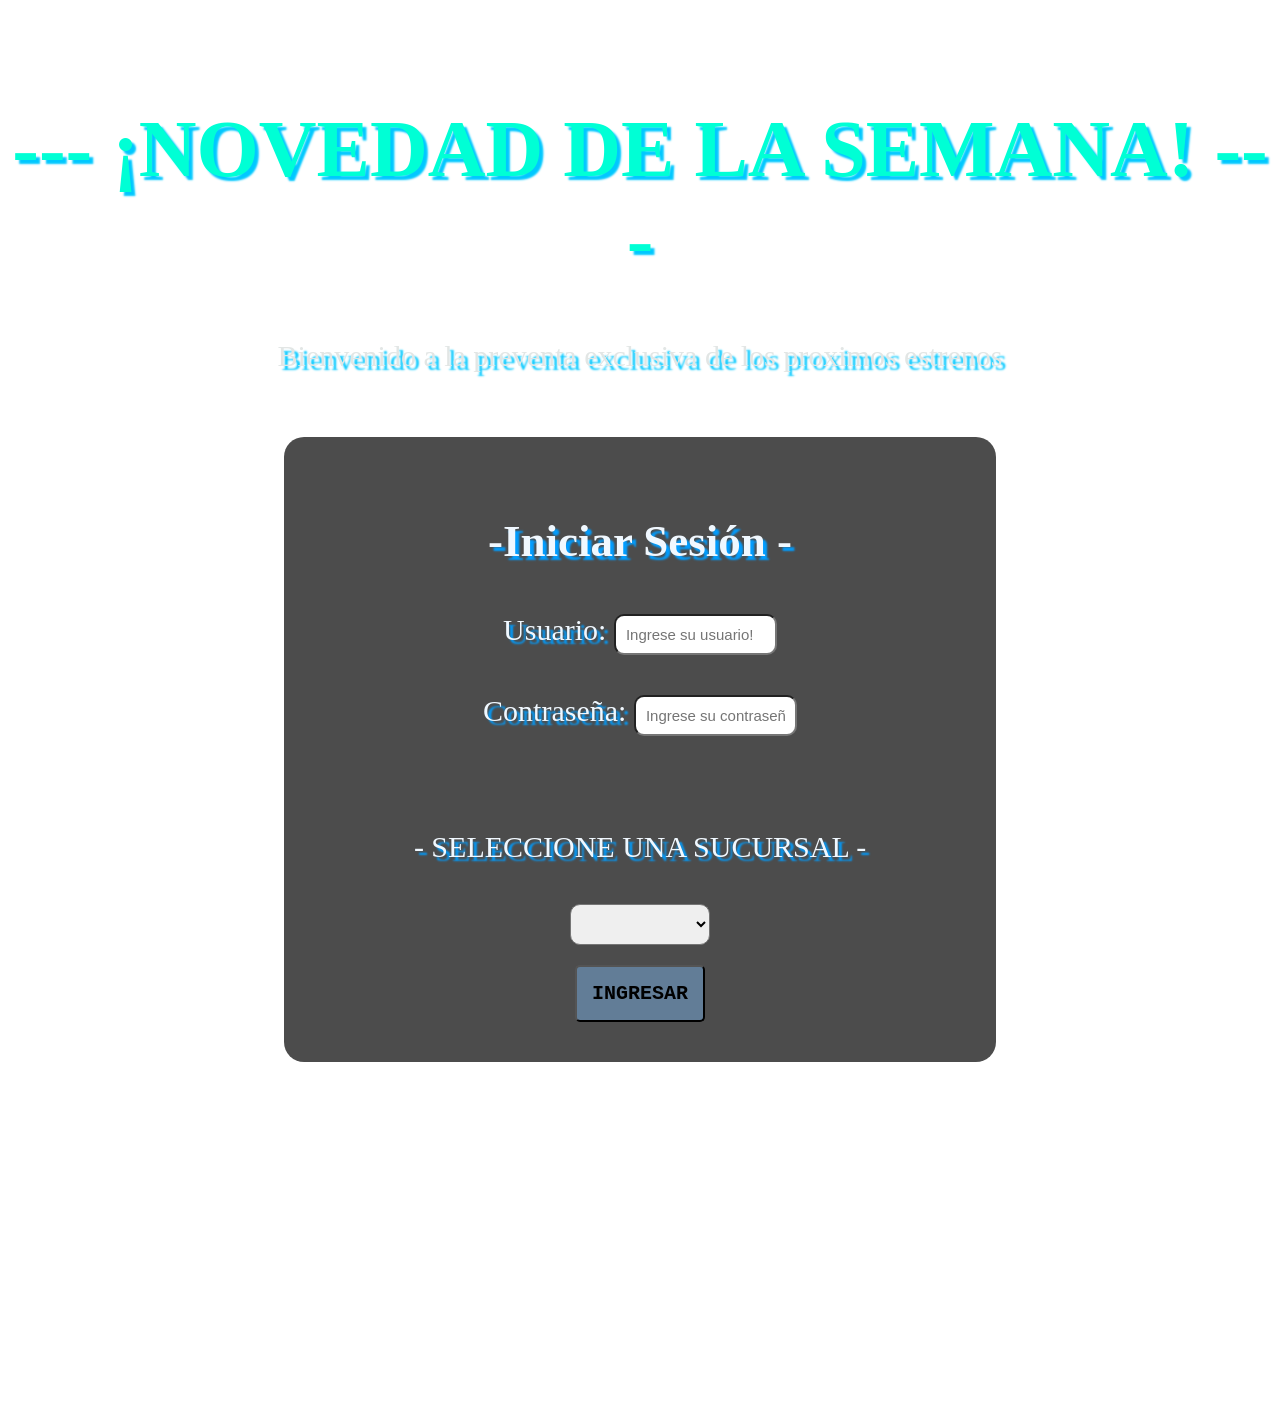
==== index.html @ 9aeb8611 "Add files via upload" ====
<!DOCTYPE html>
<html lang="en">
<head>
    <meta charset="UTF-8">
    <meta name="viewport" content="width=device-width, initial-scale=1.0">
    <title> * CINE - AGENDA * </title>
    <link rel="stylesheet" href="estillos_cine.css">
</head>
<body>
    <div class="ingreso">
    <h1> --- ¡NOVEDAD DE LA SEMANA! --- </h1>
    <p> Bienvenido a la preventa exclusiva de los proximos estrenos </p>
    <br>
    <div class = "formulario">
    <h2> -Iniciar Sesión - </h2>
    <form>
        <p>Usuario: <input type = "text" name = "usuario" placeholder = "Ingrese su usuario!"></p>

        <p>Contraseña: <input type = "password" name = "password" placeholder = "Ingrese su contraseña!"></p>
        <br>
        <p>- SELECCIONE UNA SUCURSAL -</p>
        <select name = "sucursal" id = "ubicacion">
            <option value = "nada"></option>
            <option value = "centro"> Alto Verde </option>
            <option value = "nuevocentro"> Nuevo Centro </option>
            <option value = "patio_olmos"> Patio Olmos </option>
        </select>
        <br>
        <a href = "preventa.html">
    
            <button type = "button"> INGRESAR </button>
        </a>

    </form>
    </div>
    </div>
</body>
</html>
---- estillos_cine.css ----
h1 {
    color: rgb(0, 255, 213);
    text-align: center;
    text-shadow: 4px 4px 2px rgb(0, 200, 255);
    font-size: 80px;
    padding-top: 50px;
}

.ingreso{
    background-image: url(pexels-bence-szemerey-337043-7081182.jpg);
    background-size: cover;
    width: 100%;
    height: 150vh;
    font-family: Georgia, 'Times New Roman', Times, serif;
    color: rgb(226, 230, 229);
    text-align: center;
    text-shadow: 4px 4px 2px rgb(0, 200, 255);
    font-size: 30px;
}

.formulario{
    font-family: Cambria, Cochin, Georgia, Times, 'Times New Roman', serif;
    font-size: 30px;
    text-align: center;
    color: aliceblue;
    text-shadow: 4px 4px 2px rgb(0, 157, 255);
    background-color: rgba(0, 0, 0, 0.7);
    padding: 40px;
    margin: 0 auto;
    width: 50%;
    border-radius: 20px;
}

input[type="text"], input[type="password"], select {
    font-size: 15px;
    padding: 10px;
    margin-top: 10px;
    border-radius: 10px;
    width: 22%;
}

button{
    font-family: 'Courier New', Courier, monospace;
    font-size: 20px;
    padding: 15px;
    margin-top: 20px;
    border-radius: 5px;
    background-color: rgb(98, 125, 151);
    color: black;
    font-weight: bold;
    cursor: pointer;
}

.seccion_preventa {
    background-image: url(pexels-rahatali-4205210.jpg);
    background-size: cover;
    width: 100%;
    min-height: 100vh;
    color: rgb(0, 170, 255);
    font-weight: bold;
    font-size: 25px;
    text-align: center;
    font-family: Georgia, 'Times New Roman', Times, serif;
}

.pelicula {
    background-color: rgba(0, 0, 0, 0.8);
    margin: 40px auto;
    padding: 20px;
    width: 80%;
    border-radius: 20px;
    border: 3px solid rgb(102, 212, 255);
    font-family: 'Times New Roman', Times, serif;
    color: rgb(124, 185, 221);
}

.pelicula img, .pelicula video{
    border-radius: 10px;
    margin-top: 20px;
    box-shadow: 0px 0px 15px rgb(33, 2, 235);
    max-width: 100%;
    height: auto;
}

.formulario_tickets {
    background-color: rgba(0, 0, 0, 0.9);
    width: 70%;
    margin-left: auto;
    margin-right: auto;
    padding: 30px;
    border-radius: 20px;
    border: 3px solid rgb(0, 255, 213);
}

input[type = "radio"], input[type = "checkbox"]{
    width: 20px;
    height: 20px;
    cursor: pointer;
}

button:hover{
    background-color: rgb(0, 255, 213);
}
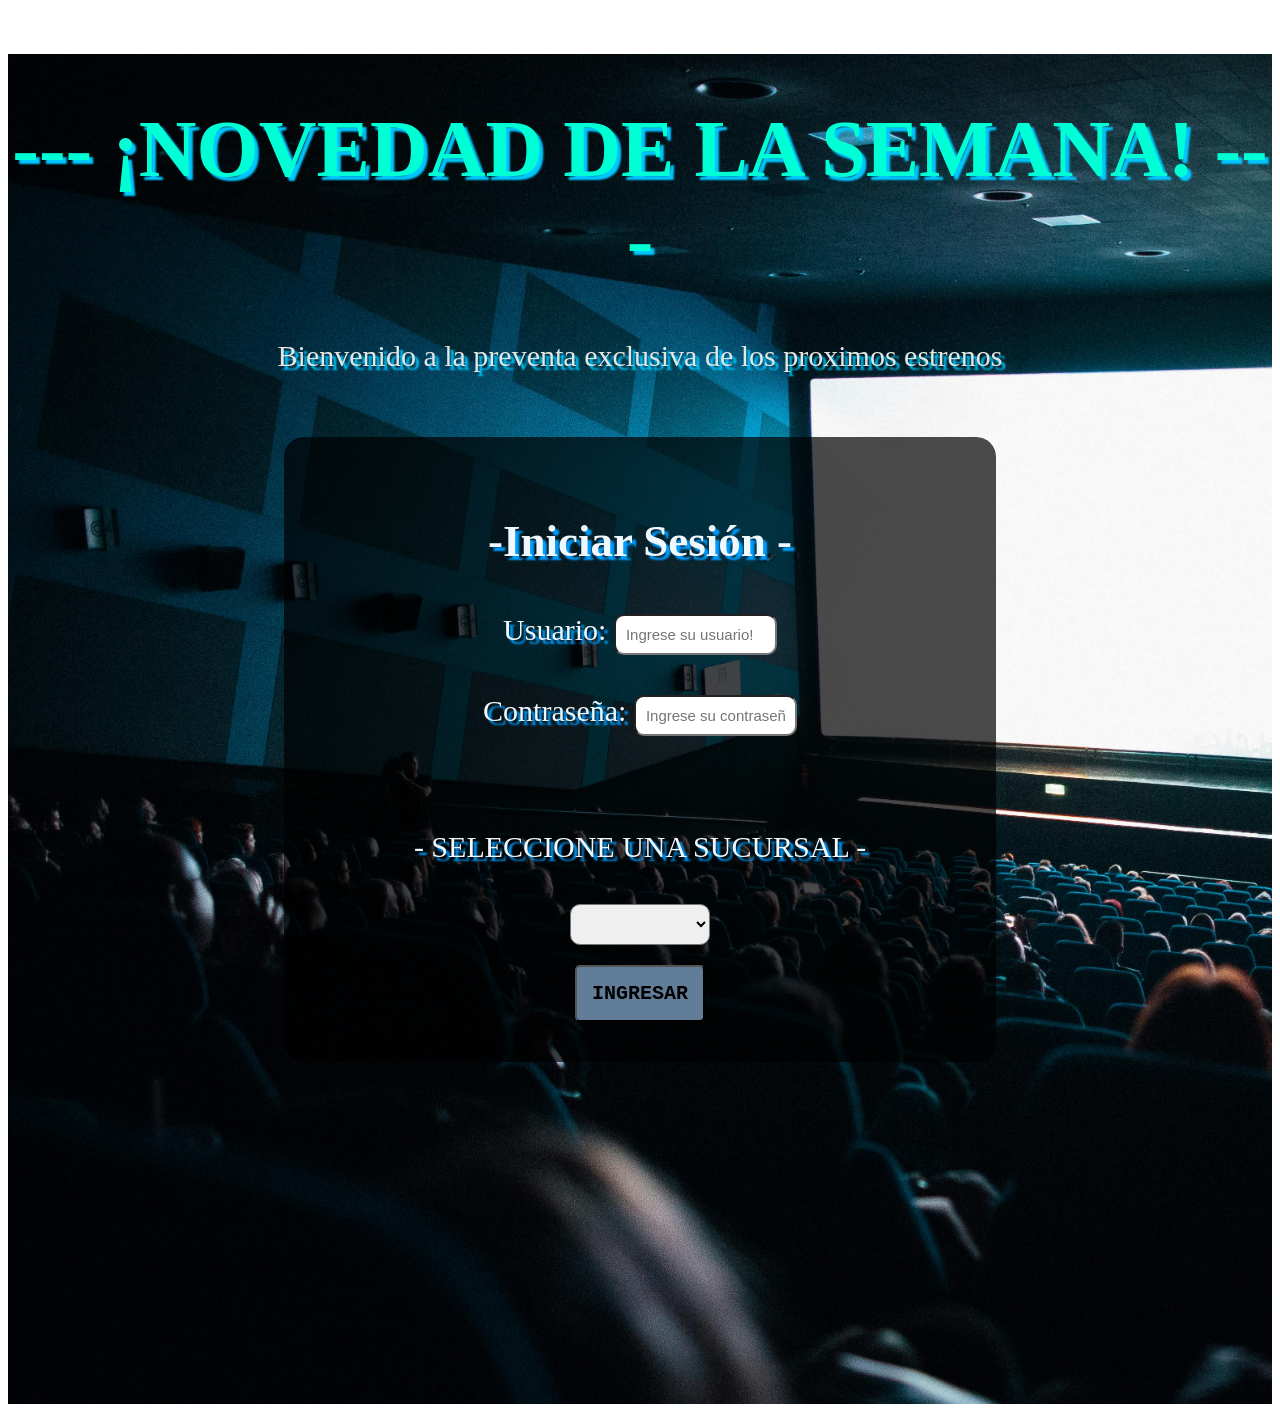
==== commit 843884b5: "Add files via upload" ====
--- a/index.html
+++ b/index.html
@@ -28,7 +28,7 @@
         <br>
         <a href = "preventa.html">
     
-            <button type = "button"> INGRESAR </button>
+            <button type = "button" onclick="validad()"> INGRESAR </button>
         </a>
 
     </form>
